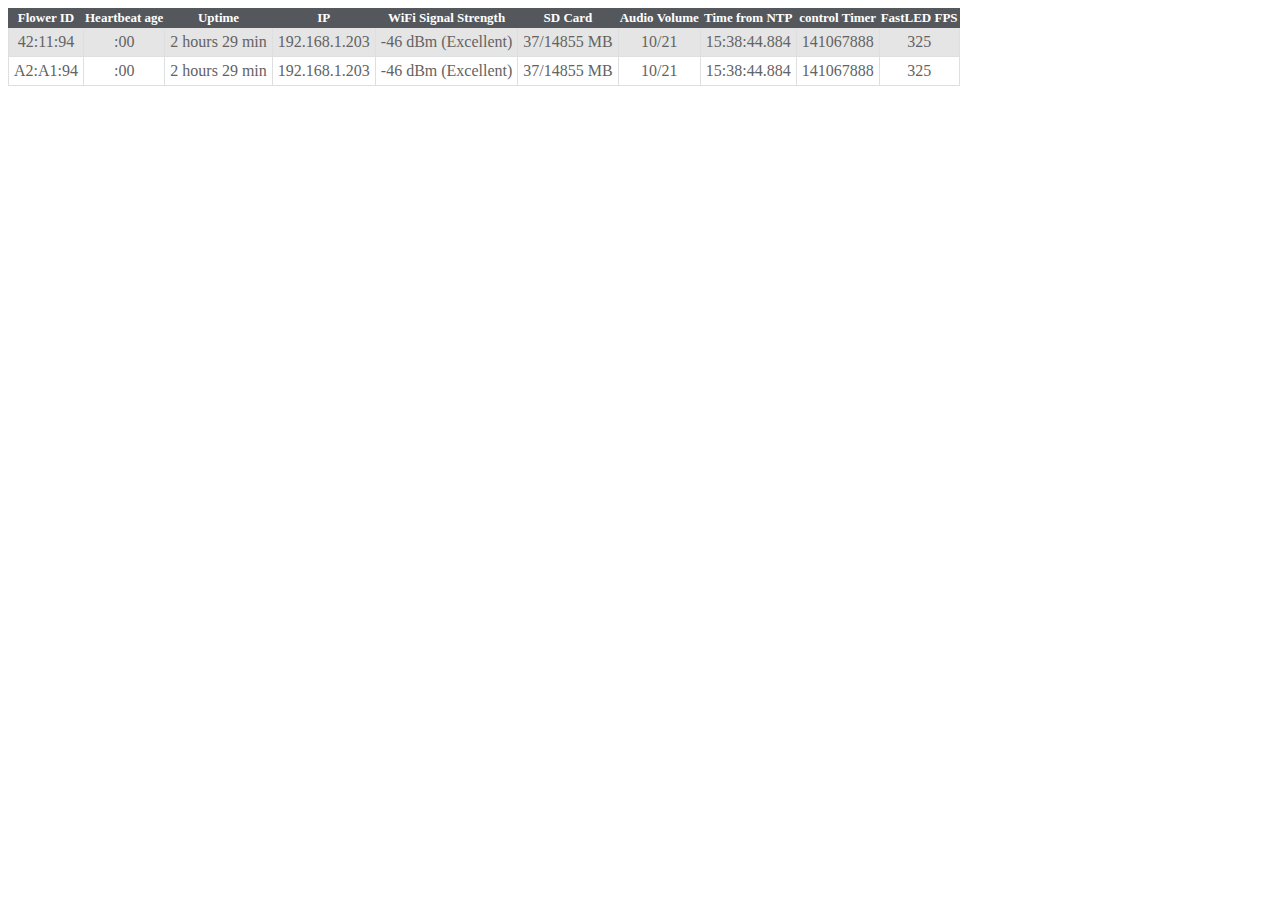
==== flower_control_center/index.html @ 95310328 "Add style sheet for FCC" ====
<!DOCTYPE html>
<html>
<head>
    <meta charset="UTF-8" />
    <title>Flower Control Center</title>

    <link rel="stylesheet" href="fcc.css">

    <script src="lib/jquery-3.6.4.js"></script>
    <script src="lib/paho-mqtt.js"></script>
    <script src="main.js"></script>
</head>
<body>
    
<table id="flower-table">
</table>

</body>
</html>
---- flower_control_center/fcc.css ----
table {
    border-collapse: collapse;
}

table td {
    padding: 5px;
    text-align: center;
}

table th {
    background-color: #54585d;
    color: #ffffff;
    font-weight: bold;
    font-size: 13px;
    border: 1px solid #54585d;
}

table td {
    color: #636363;
    border: 1px solid #dddfe1;
}

table tr {
    background-color: #e5e5e5;
}

table tr:nth-child(odd) {
    background-color: #ffffff;
}
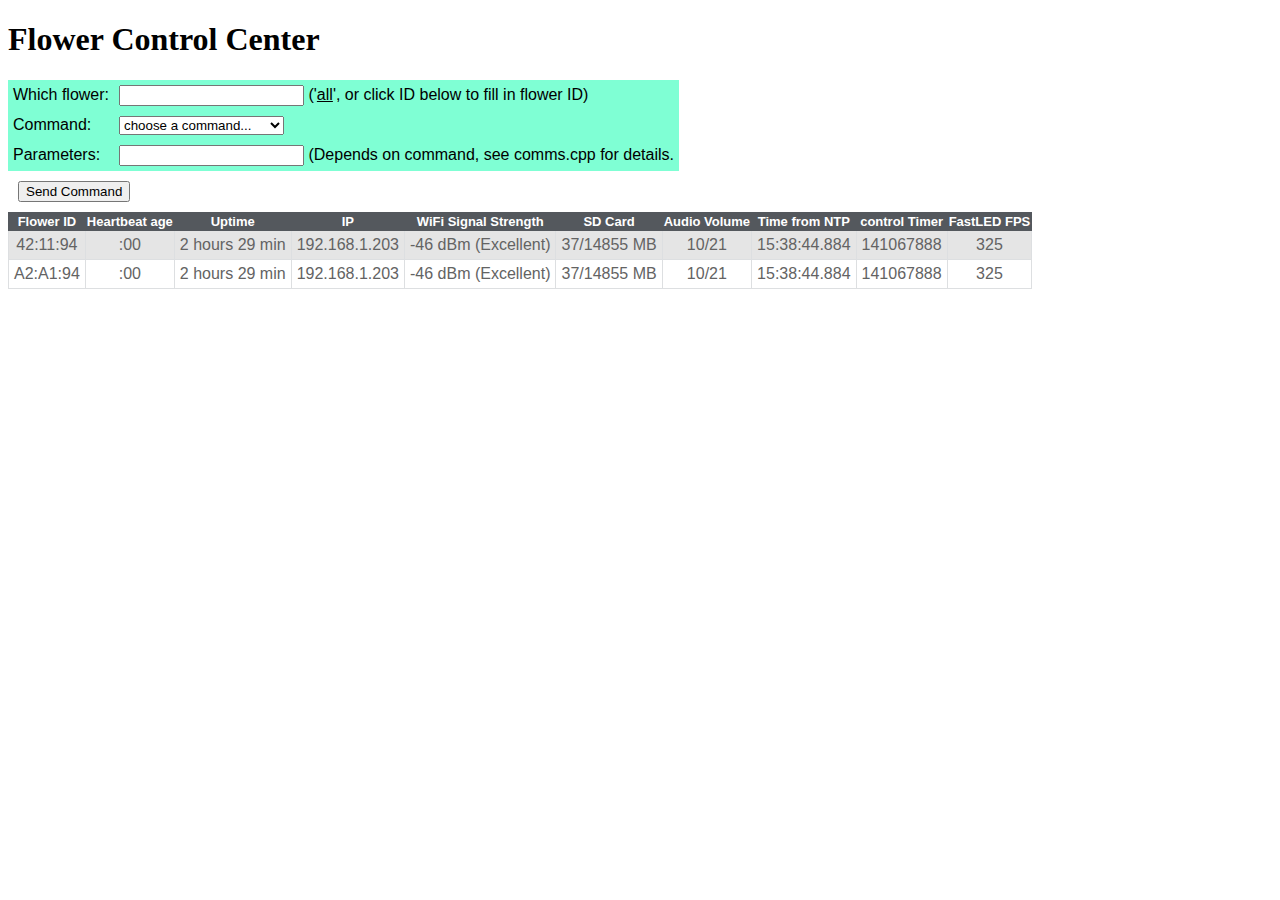
==== commit 4f77a5ff: "Add a form for specifying a control command to send to one or all flowers." ====
--- a/flower_control_center/index.html
+++ b/flower_control_center/index.html
@@ -11,7 +11,27 @@
     <script src="main.js"></script>
 </head>
 <body>
-    
+<h1>Flower Control Center</h1>
+<div id="command-form">
+    <table>
+        <tr>
+            <td>Which flower:</td>
+            <td><input name="flower" /> ('<span id="all">all</span>', or click ID below to fill in flower ID)</td>
+        </tr>
+        <tr>
+            <td>Command:</td>
+            <td><select name="command" id="command-dropDown">
+                <option value="">choose a command...</option>
+            </select></td>
+        </tr>
+        <tr>
+            <td>Parameters:</td>
+            <td><input name="parameters" /> (Depends on command, see comms.cpp for details.</td>
+        </tr>
+    </table>
+    <button id="send-command">Send Command</button>
+</div>
+
 <table id="flower-table">
 </table>
 
--- a/flower_control_center/fcc.css
+++ b/flower_control_center/fcc.css
@@ -1,10 +1,14 @@
 table {
     border-collapse: collapse;
+    font-family: Arial, Helvetica, sans-serif;
 }
 
 table td {
     padding: 5px;
-    text-align: center;
+}
+
+#command-form table tr {
+    background-color: aquamarine;
 }
 
 table th {
@@ -15,9 +19,10 @@
     border: 1px solid #54585d;
 }
 
-table td {
+table#flower-table td {
     color: #636363;
     border: 1px solid #dddfe1;
+    text-align: center;
 }
 
 table tr {
@@ -26,4 +31,12 @@
 
 table tr:nth-child(odd) {
     background-color: #ffffff;
+}
+
+span#all {
+    text-decoration: underline;
+}
+
+button#send-command {
+    margin: 10px;
 }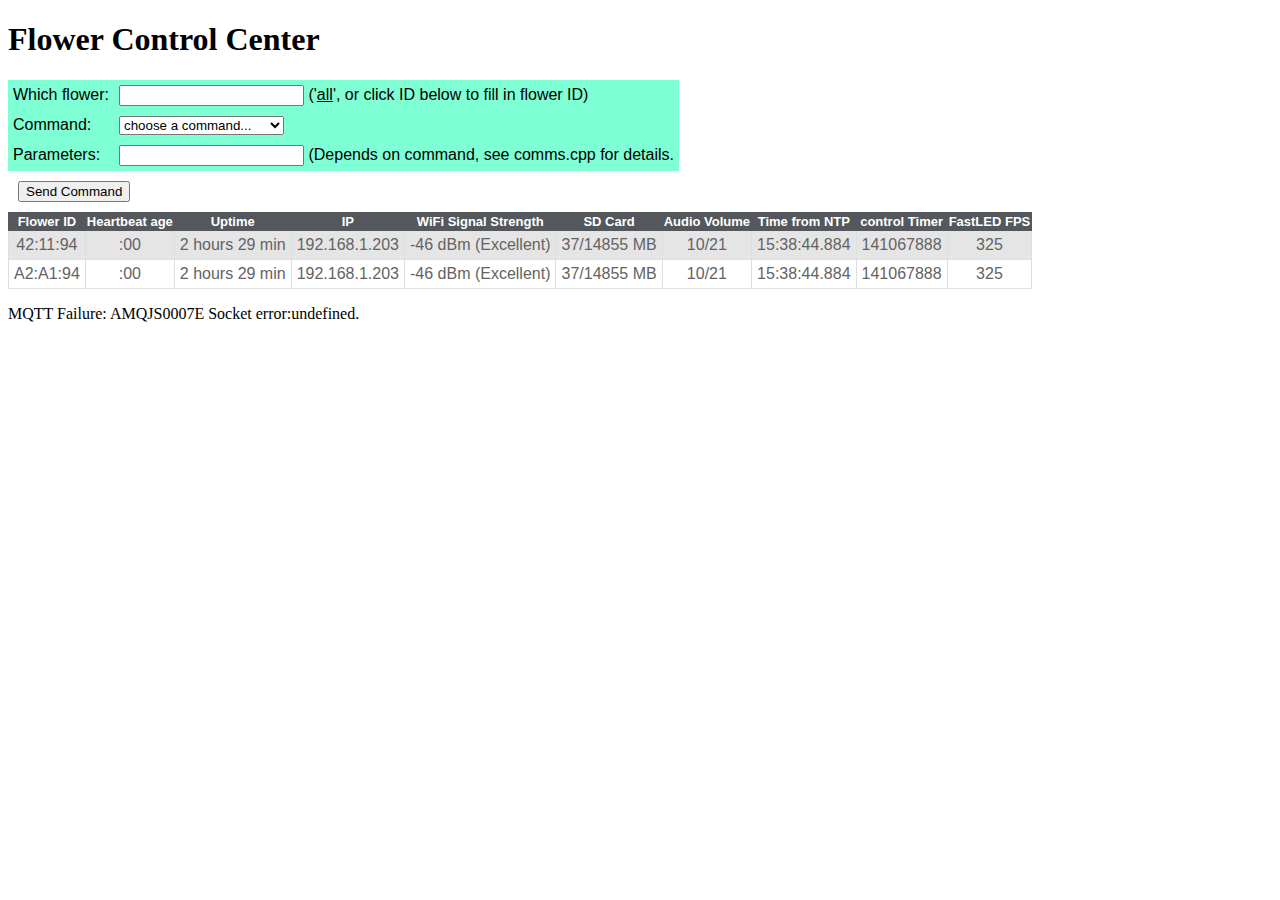
==== commit 99d69be2: "Add more detailed success/failure feedback for MQTT connection" ====
--- a/flower_control_center/index.html
+++ b/flower_control_center/index.html
@@ -35,5 +35,7 @@
 <table id="flower-table">
 </table>
 
+<p id="mqtt-status">Not connected to MQTT Broker</p>
+
 </body>
 </html>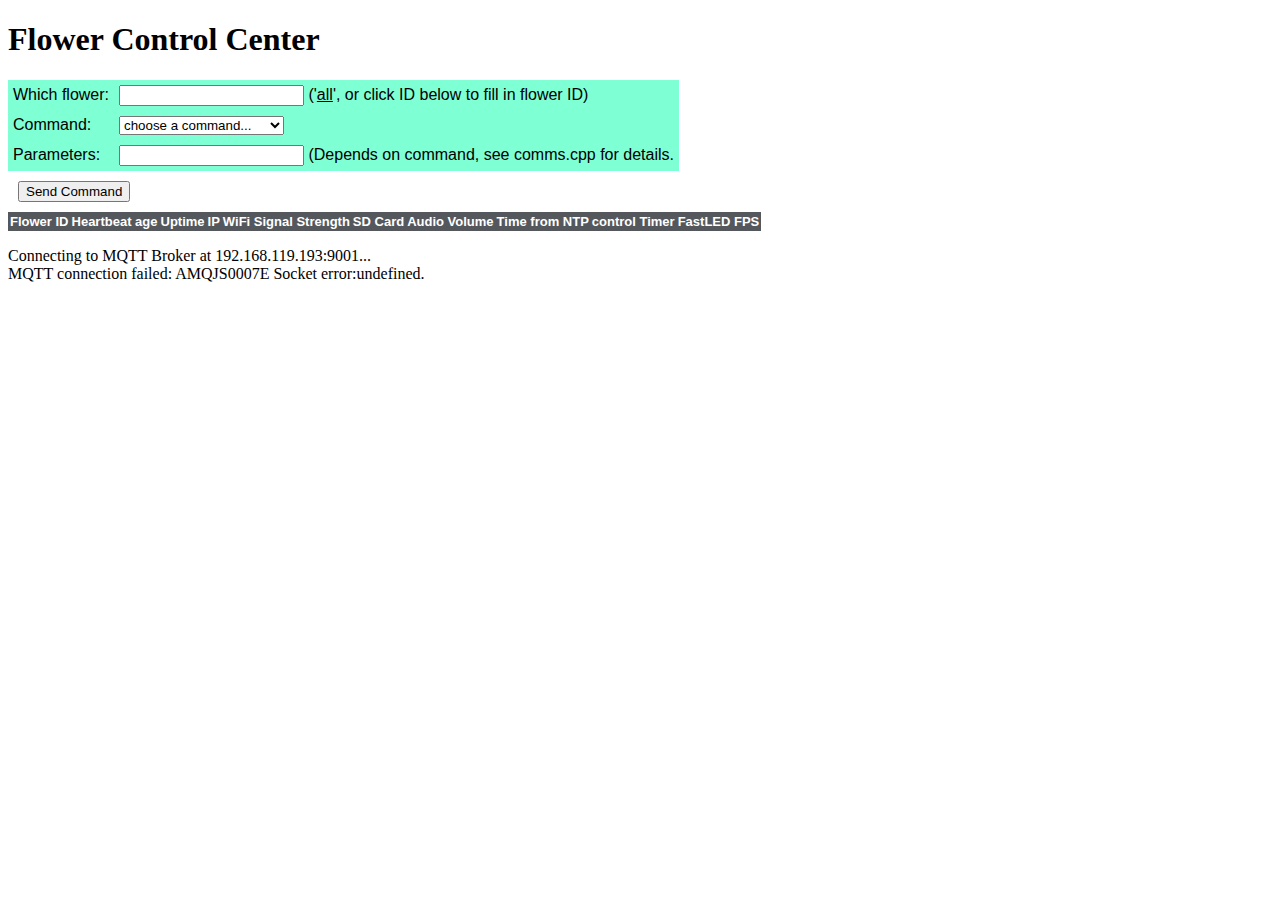
==== commit 45c75335: "Add heartbeat handler; remove faked heartbeats; FCC is now receiving real heartbeats!" ====
--- a/flower_control_center/index.html
+++ b/flower_control_center/index.html
@@ -35,7 +35,7 @@
 <table id="flower-table">
 </table>
 
-<p id="mqtt-status">Not connected to MQTT Broker</p>
+<p id="mqtt-status"></p>
 
 </body>
 </html>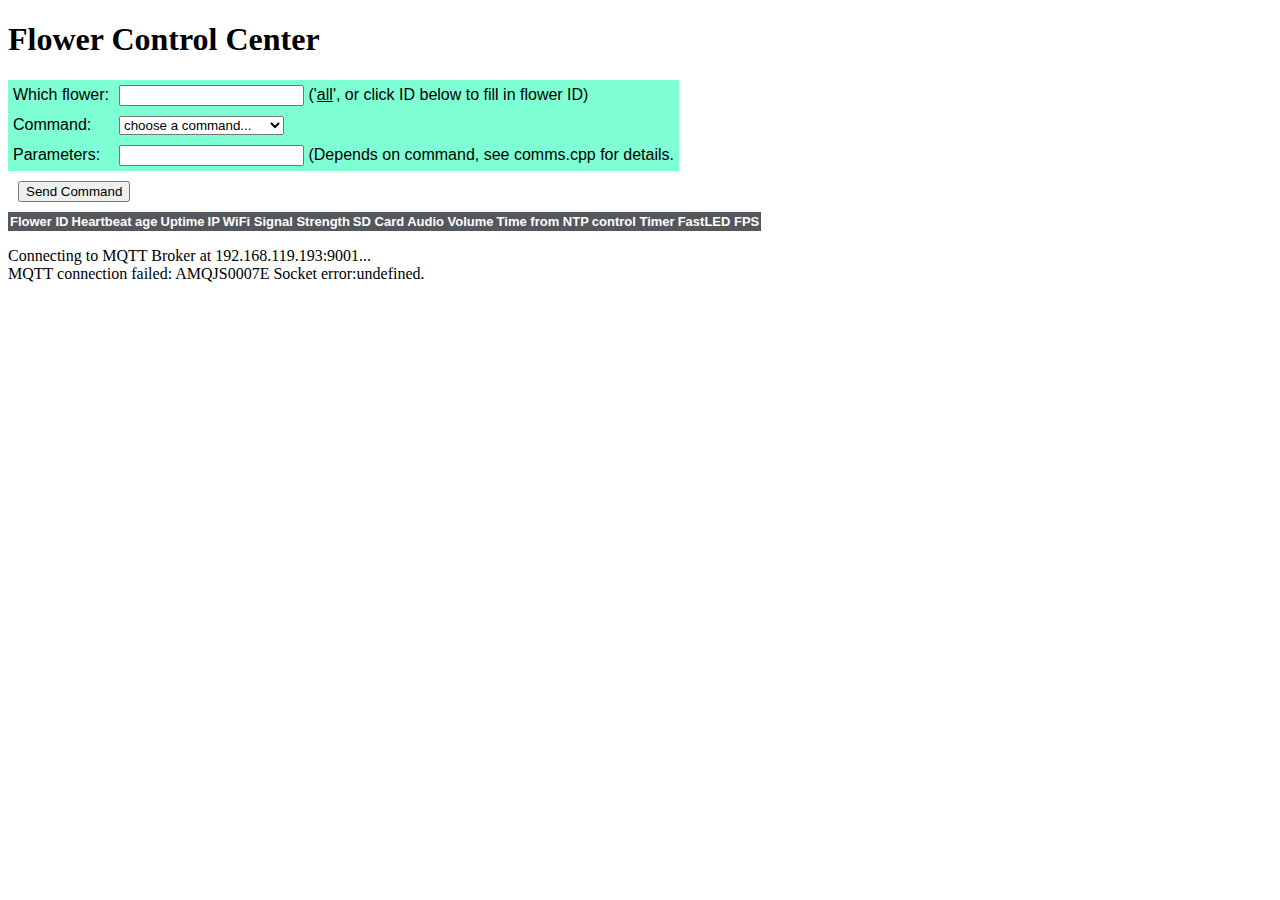
==== commit d0de49c2: "Add green heartbeat pulsation effect." ====
--- a/flower_control_center/index.html
+++ b/flower_control_center/index.html
@@ -7,6 +7,7 @@
     <link rel="stylesheet" href="fcc.css">
 
     <script src="lib/jquery-3.6.4.js"></script>
+    <script src="lib/jquery.color-2.1.2.js"></script>
     <script src="lib/paho-mqtt.js"></script>
     <script src="main.js"></script>
 </head>
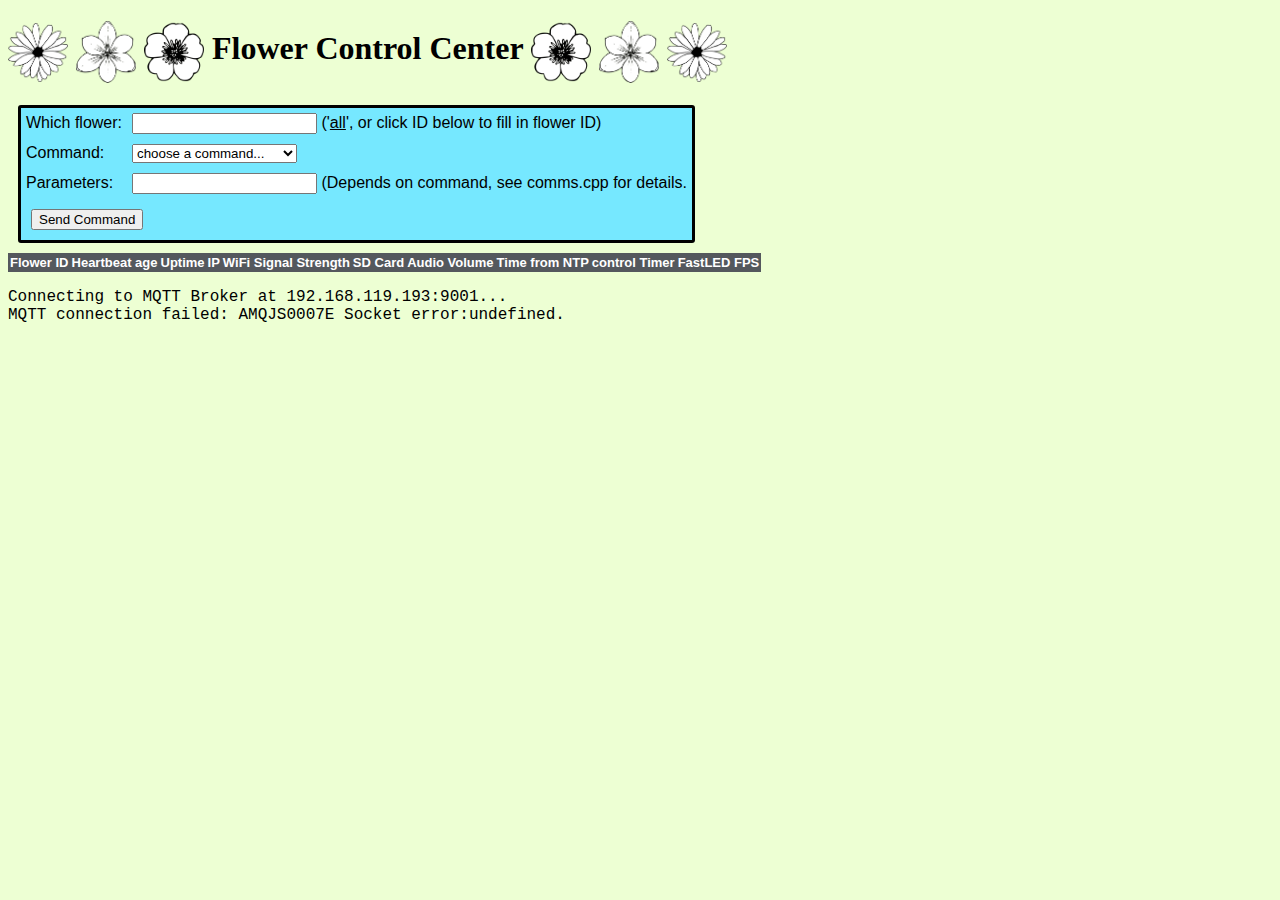
==== commit 894666b2: "Add flower images and styling to make the FCC look nice" ====
--- a/flower_control_center/index.html
+++ b/flower_control_center/index.html
@@ -12,7 +12,17 @@
     <script src="main.js"></script>
 </head>
 <body>
-<h1>Flower Control Center</h1>
+
+<h1>
+<img class="flower" src="img/daisy.png">
+<img class="flower" src="img/crocus.png">
+<img class="flower" src="img/buttercup.png">
+<span>Flower Control Center</span>
+<img class="flower" src="img/buttercup.png">
+<img class="flower" src="img/crocus.png">
+<img class="flower" src="img/daisy.png">
+</h1>
+
 <div id="command-form">
     <table>
         <tr>
--- a/flower_control_center/fcc.css
+++ b/flower_control_center/fcc.css
@@ -1,3 +1,12 @@
+body {
+    background-color: rgb(237, 255, 211);
+}
+
+img.flower {
+    width: 60px;
+    vertical-align: middle;
+}
+
 table {
     border-collapse: collapse;
     font-family: Arial, Helvetica, sans-serif;
@@ -7,8 +16,16 @@
     padding: 5px;
 }
 
-#command-form table tr {
-    background-color: aquamarine;
+#command-form {
+    background-color: rgb(118, 232, 255);
+    border: 3px solid black;
+    border-radius: 3px;
+    max-width: fit-content;
+    margin: 10px;
+}
+
+#command-form td {
+    
 }
 
 table th {
@@ -20,18 +37,15 @@
 }
 
 table#flower-table td {
-    color: #636363;
     border: 1px solid #dddfe1;
     text-align: center;
 }
 
-table tr {
-    background-color: #e5e5e5;
+table#flower-table tr {
+    /* This is also the final color of the green pulse animation. */
+    background-color: #eee;
 }
 
-table tr:nth-child(odd) {
-    background-color: #ffffff;
-}
 
 span#all {
     text-decoration: underline;
@@ -39,4 +53,8 @@
 
 button#send-command {
     margin: 10px;
+}
+
+#mqtt-status {
+    font-family: 'Courier New', Courier, monospace;
 }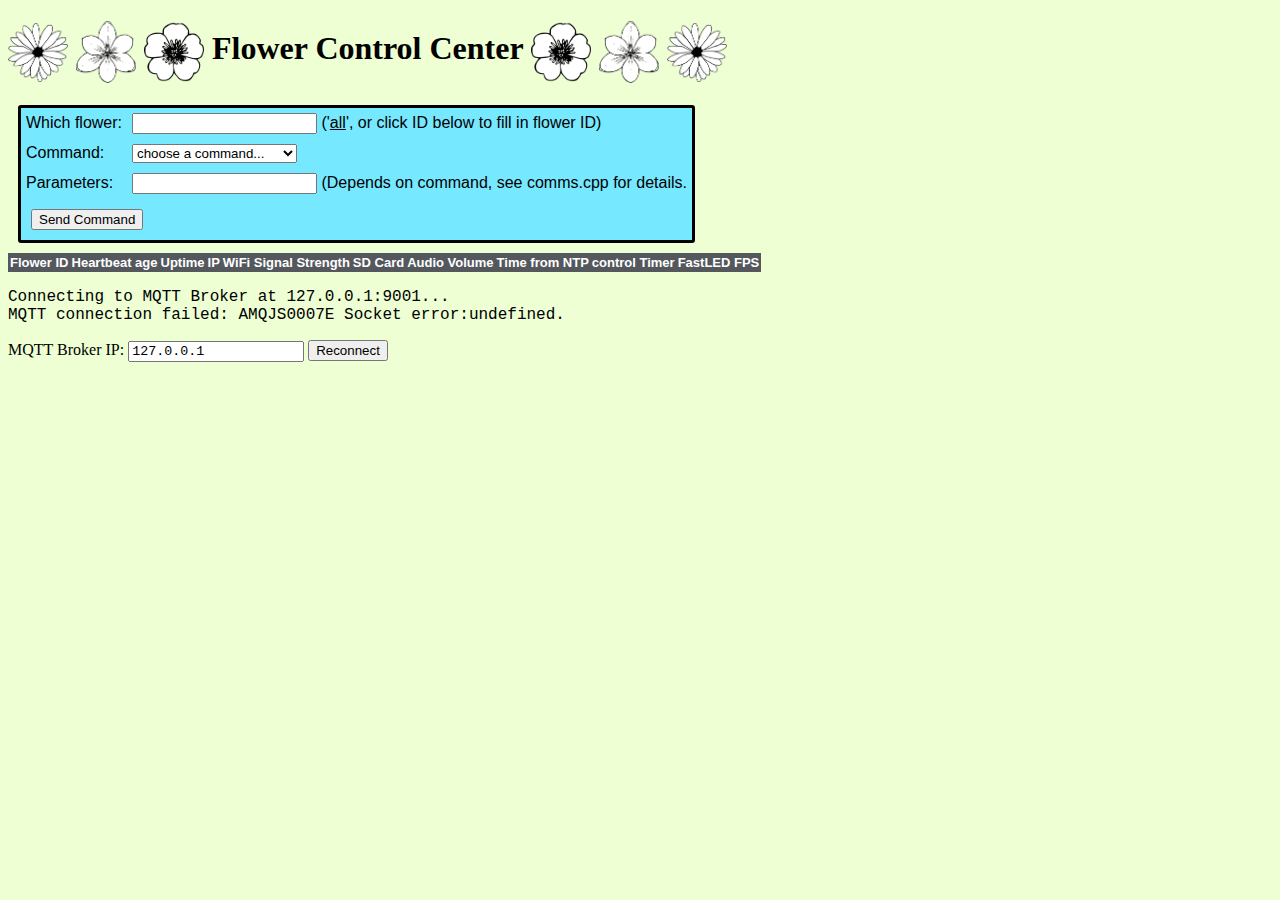
==== commit 545f6f08: "Make the MQTT broker IP configurable on the FCC" ====
--- a/flower_control_center/index.html
+++ b/flower_control_center/index.html
@@ -48,5 +48,9 @@
 
 <p id="mqtt-status"></p>
 
+MQTT Broker IP:
+<input type="text" id="mqtt-ip" value="127.0.0.1" />
+<button id="mqtt-reconnect">Reconnect</button>
+
 </body>
 </html>--- a/flower_control_center/fcc.css
+++ b/flower_control_center/fcc.css
@@ -22,10 +22,6 @@
     border-radius: 3px;
     max-width: fit-content;
     margin: 10px;
-}
-
-#command-form td {
-    
 }
 
 table th {
@@ -57,4 +53,8 @@
 
 #mqtt-status {
     font-family: 'Courier New', Courier, monospace;
+}
+
+#mqtt-ip {
+    font-family: 'Courier New', Courier, monospace;
 }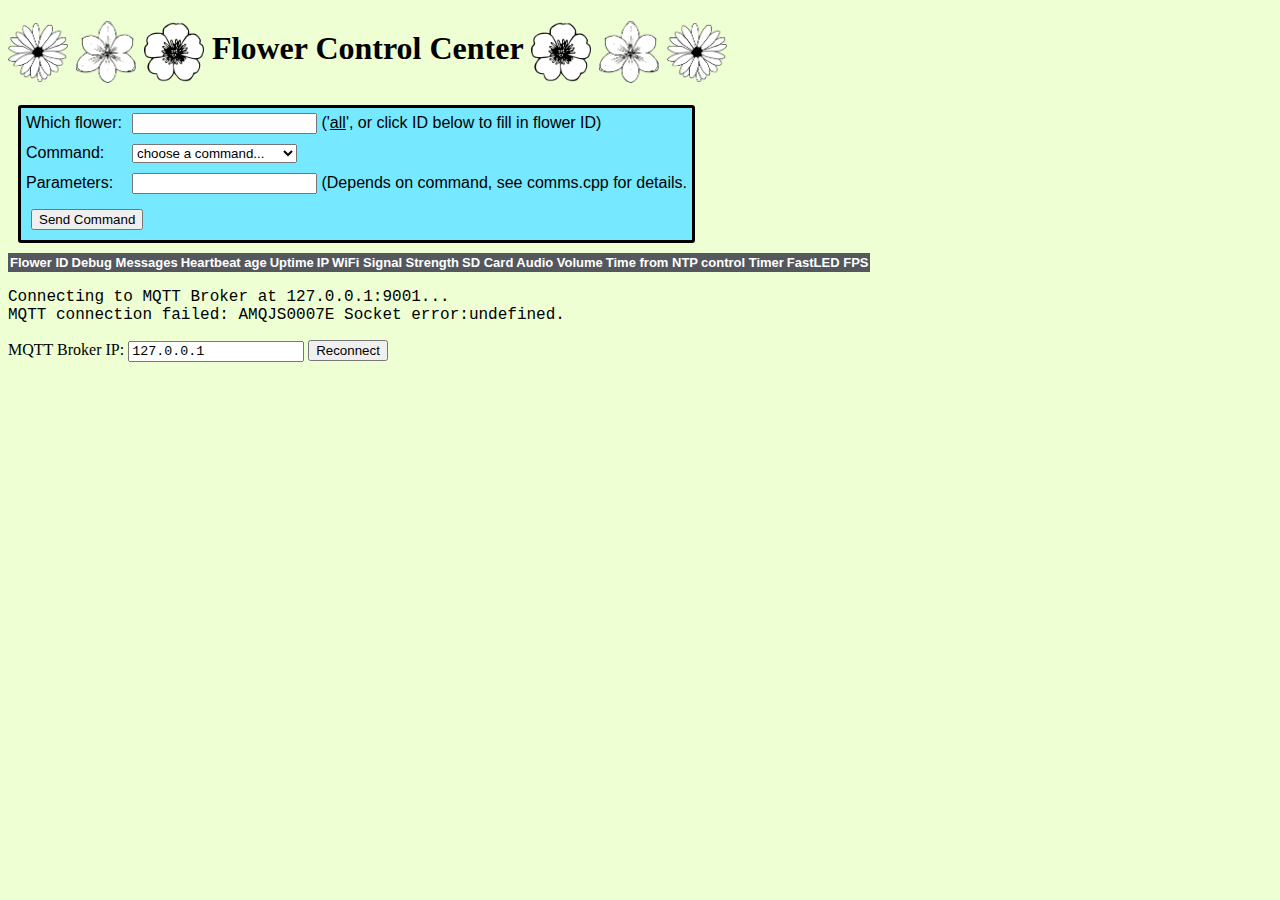
==== commit e0396f4a: "Add flower debug messages to the FCC" ====
--- a/flower_control_center/index.html
+++ b/flower_control_center/index.html
@@ -43,6 +43,8 @@
     <button id="send-command">Send Command</button>
 </div>
 
+<div id="debugContainer"></div>
+
 <table id="flower-table">
 </table>
 
--- a/flower_control_center/fcc.css
+++ b/flower_control_center/fcc.css
@@ -57,4 +57,24 @@
 
 #mqtt-ip {
     font-family: 'Courier New', Courier, monospace;
+}
+
+div.debugMessages {
+    background-color: #fce9ca;
+    border: 5px solid black;
+    border-radius: 8px;
+    margin: 2px;
+}
+
+div.debugMessages button.close {
+    margin: 5px;
+}
+
+div.debugMessages h3 {
+    margin: 5px;
+}
+
+div.debugMessages p {
+    margin: 1px;
+    font-family: 'Courier New', Courier, monospace;
 }